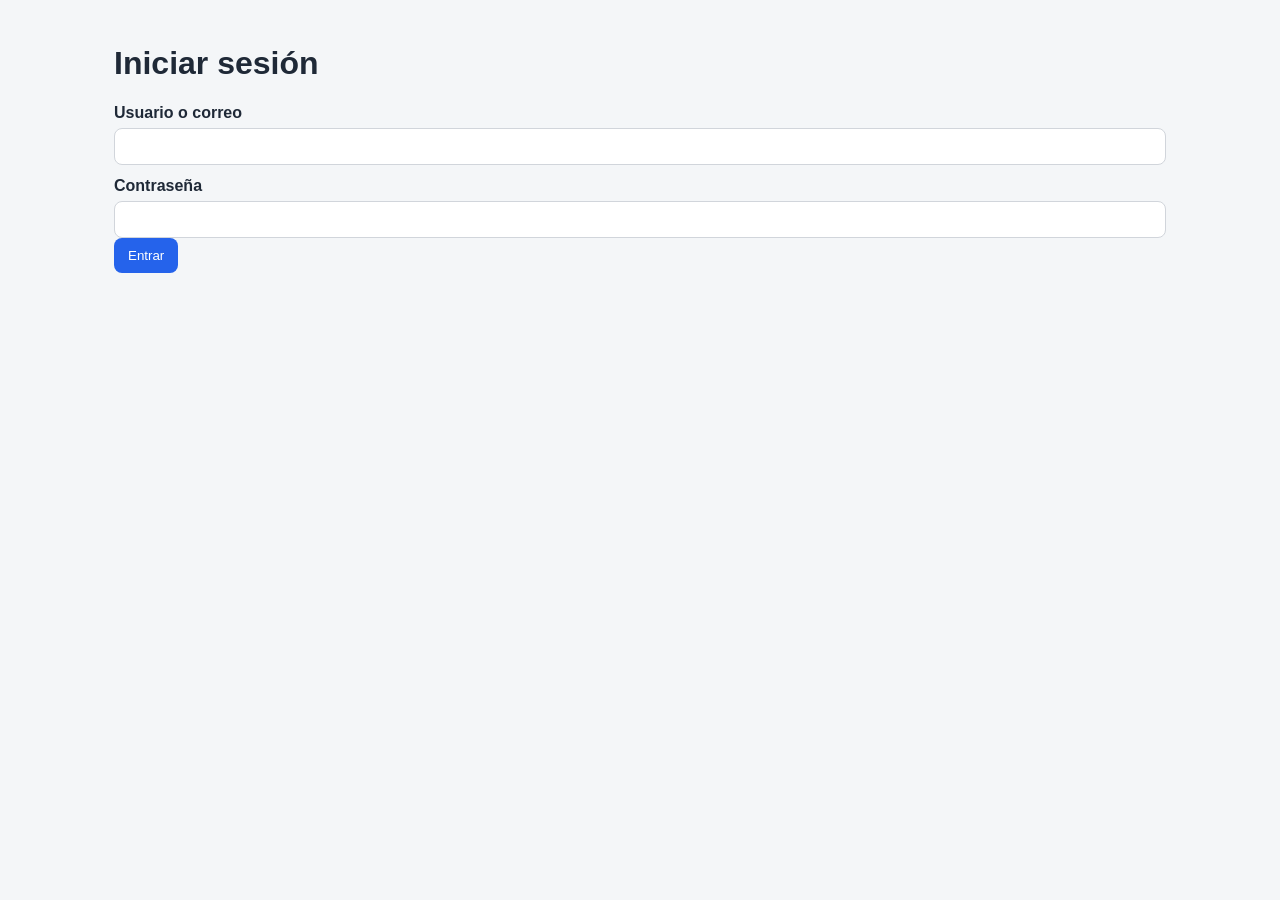
==== empleados.html @ 3eced4b2 "Kevyn: [mejor front end e implementacion de seguimiento y de incapacidades]" ====
<!DOCTYPE html>
<html lang="es">
<thead>
  <tr id="employeeHeader">
    <th>cargando...</th>
  </tr>
</thead>
<tbody id="employeeTable"></tbody>
<body>
  <main class="container">
    <h1>Gestión de Empleados</h1>

    <button onclick="window.location.href='dashboard.html'">Volver</button>

    <section>
      <h2>Nuevo empleado</h2>
      <form id="employeeForm">
        <input type="hidden" id="employeeId">

        <label>Nombres</label>
        <input type="text" id="nombres" required>

        <label>Apellidos</label>
        <input type="text" id="apellidos" required>

        <label>Documento</label>
        <input type="text" id="documento" required>

        <label>Correo</label>
        <input type="email" id="correo" required>

        <label>Teléfono</label>
        <input type="text" id="telefono" required>

        <label>Cargo</label>
        <input type="text" id="cargo" required>

        <label>Área</label>
        <input type="text" id="area" required>

        <label>Fecha ingreso</label>
        <input type="date" id="fecha_ingreso" required>

        <label>Estado</label>
        <select id="estado">
          <option value="activo">Activo</option>
          <option value="inactivo">Inactivo</option>
        </select>

        <button type="submit">Guardar</button>
      </form>

      <p id="employeeMessage"></p>
    </section>

    <section>
      <h2>Listado</h2>
      <table border="1" width="100%">
        <thead>
            <tr>
            <th>ID</th>
            <th>Nombres</th>
            <th>Apellidos</th>
            <th>Documento</th>
            <th>Correo</th>
            <th>Teléfono</th>
            <th>Cargo</th>
            <th>Área</th>
            <th>Fecha ingreso</th>
            <th>Estado</th>
            <th>Acciones</th>
            </tr>
        </thead>
        <tbody id="employeeTable"></tbody>
     </table>
    </section>
  </main>

  <script src="assets/js/config.js"></script>
  <script src="assets/js/empleados.js"></script>
</body>
</html>
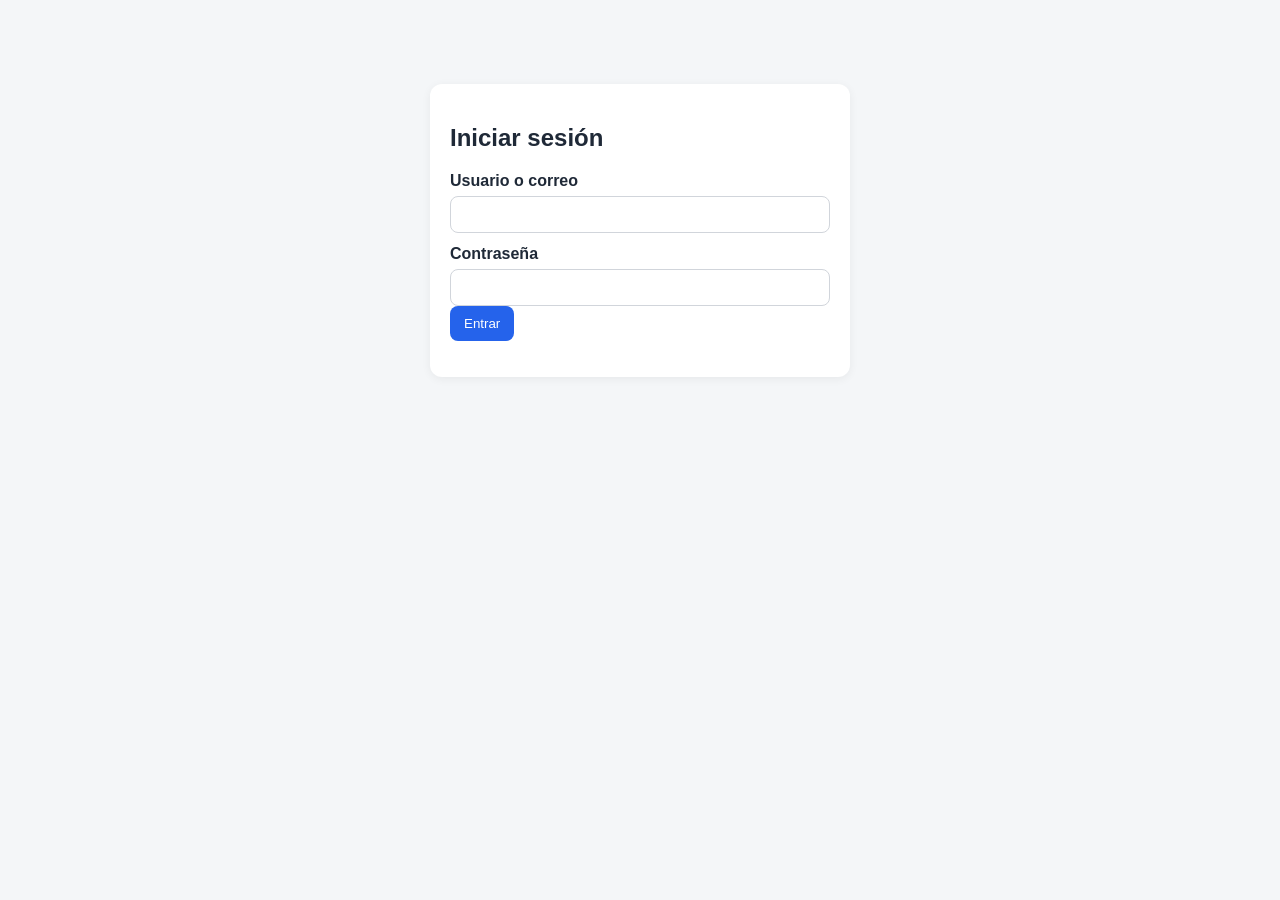
==== commit ae2a81d1: "Kevyn: [frontend funcional]" ====
--- a/empleados.html
+++ b/empleados.html
@@ -1,21 +1,20 @@
 <!DOCTYPE html>
 <html lang="es">
-<thead>
-  <tr id="employeeHeader">
-    <th>cargando...</th>
-  </tr>
-</thead>
-<tbody id="employeeTable"></tbody>
+<head>
+  <meta charset="UTF-8">
+  <meta name="viewport" content="width=device-width, initial-scale=1.0">
+  <title>Empleados</title>
+  <link rel="stylesheet" href="assets/css/style.css">
+</head>
 <body>
   <main class="container">
     <h1>Gestión de Empleados</h1>
-
     <button onclick="window.location.href='dashboard.html'">Volver</button>
 
     <section>
       <h2>Nuevo empleado</h2>
-      <form id="employeeForm">
-        <input type="hidden" id="employeeId">
+      <form id="empleadoForm">
+        <input type="hidden" id="empleadoId">
 
         <label>Nombres</label>
         <input type="text" id="nombres" required>
@@ -50,14 +49,27 @@
         <button type="submit">Guardar</button>
       </form>
 
-      <p id="employeeMessage"></p>
+      <p id="empleadoMessage"></p>
+    </section>
+
+    <section>
+      <h2>Filtros</h2>
+      <input type="text" id="filtroDocumento" placeholder="Buscar por documento">
+      <input type="text" id="filtroArea" placeholder="Buscar por área">
+      <select id="filtroEstado">
+        <option value="">Todos</option>
+        <option value="activo">Activo</option>
+        <option value="inactivo">Inactivo</option>
+      </select>
+      <button id="btnFiltrar" type="button">Filtrar</button>
+      <button id="btnLimpiar" type="button">Limpiar</button>
     </section>
 
     <section>
       <h2>Listado</h2>
       <table border="1" width="100%">
         <thead>
-            <tr>
+          <tr>
             <th>ID</th>
             <th>Nombres</th>
             <th>Apellidos</th>
@@ -66,13 +78,13 @@
             <th>Teléfono</th>
             <th>Cargo</th>
             <th>Área</th>
-            <th>Fecha ingreso</th>
+            <th>Ingreso</th>
             <th>Estado</th>
             <th>Acciones</th>
-            </tr>
+          </tr>
         </thead>
-        <tbody id="employeeTable"></tbody>
-     </table>
+        <tbody id="empleadoTable"></tbody>
+      </table>
     </section>
   </main>
 
--- a/assets/css/style.css
+++ b/assets/css/style.css
@@ -0,0 +1,81 @@
+* {
+  box-sizing: border-box;
+}
+
+body {
+  margin: 0;
+  font-family: Arial, sans-serif;
+  background: #f4f6f8;
+  color: #1f2937;
+}
+
+.container {
+  max-width: 1100px;
+  margin: 0 auto;
+  padding: 24px;
+}
+
+.topbar {
+  display: flex;
+  justify-content: space-between;
+  align-items: center;
+  gap: 16px;
+  margin-bottom: 24px;
+  background: #fff;
+  padding: 16px 20px;
+  border-radius: 12px;
+  box-shadow: 0 2px 10px rgba(0,0,0,.06);
+}
+
+.cards {
+  display: grid;
+  grid-template-columns: repeat(auto-fit, minmax(240px, 1fr));
+  gap: 16px;
+  margin-bottom: 24px;
+}
+
+.card, .summary, section {
+  background: #fff;
+  padding: 20px;
+  border-radius: 12px;
+  box-shadow: 0 2px 10px rgba(0,0,0,.06);
+}
+
+button {
+  padding: 10px 14px;
+  border: 0;
+  border-radius: 8px;
+  cursor: pointer;
+  background: #2563eb;
+  color: #fff;
+}
+
+button:hover {
+  opacity: .92;
+}
+
+label {
+  display: block;
+  margin-top: 12px;
+  margin-bottom: 6px;
+  font-weight: bold;
+}
+
+input, select, textarea {
+  width: 100%;
+  padding: 10px;
+  border: 1px solid #d1d5db;
+  border-radius: 8px;
+}
+
+table {
+  border-collapse: collapse;
+  margin-top: 12px;
+}
+
+th, td {
+  padding: 10px;
+  border: 1px solid #e5e7eb;
+  text-align: left;
+  vertical-align: top;
+}
